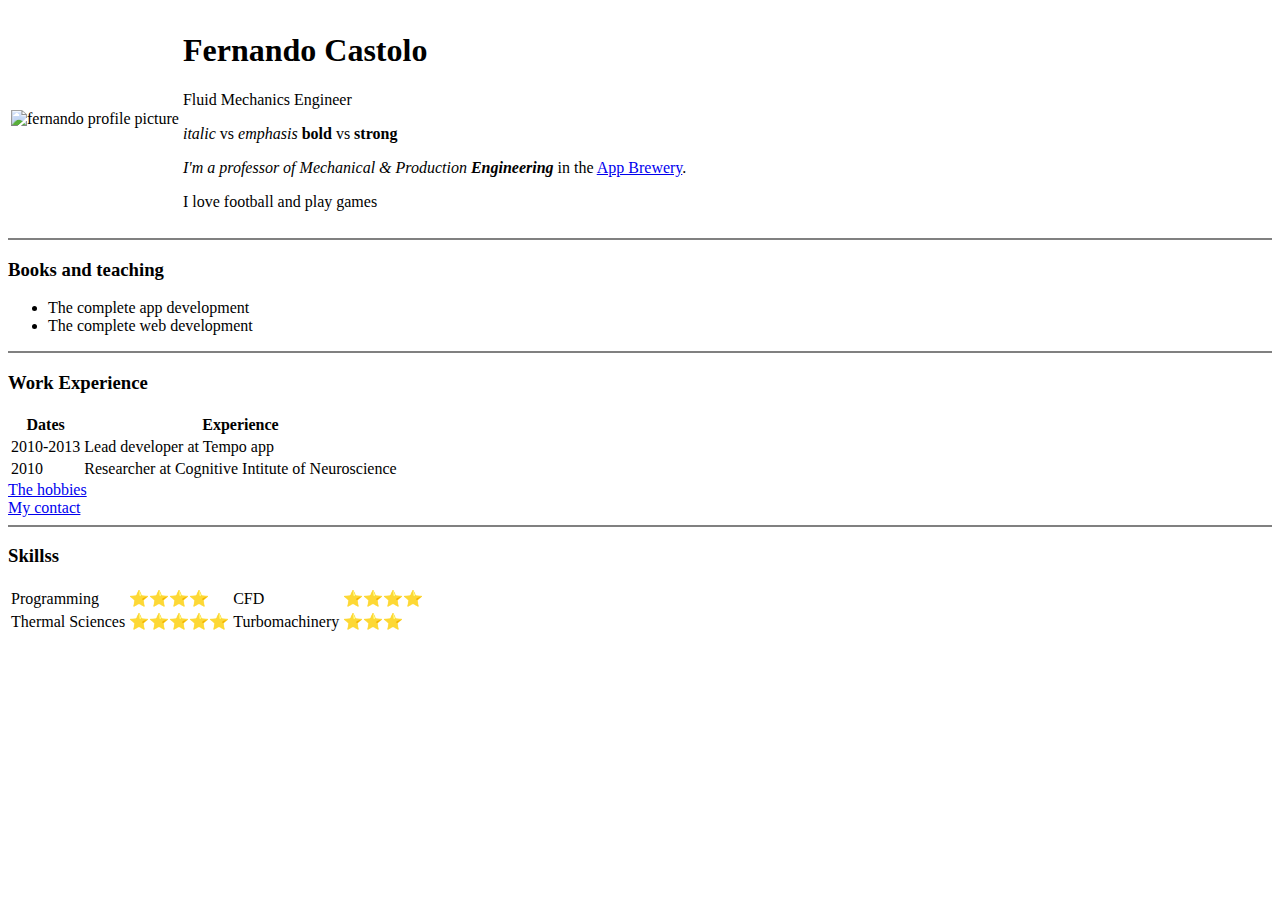
==== index.html @ 30ff11b0 "Add files via upload" ====
<!DOCTYPE html>
<html lang="en">
  <head>
    <meta charset="UTF-8" />
    <title>🙈Fernando's Personal Site</title>
  </head>
  <body>
    <table>
      <tr>
        <td>
          <img
            src="https://media.licdn.com/dms/image/C4D03AQFGury37Y3FcA/profile-displayphoto-shrink_800_800/0/1517543283884?e=1680134400&v=beta&t=rnOuLhsnPRkP0Dx7ASsSh5wx18RR7zwSB--QA0ehcE0"
            alt="fernando profile picture"
          />
        </td>
        <td>
          <h1>Fernando Castolo</h1>
          <p>Fluid Mechanics Engineer</p>
          <i>italic</i>
          vs
          <em>emphasis</em>
          <b>bold</b>
          vs
          <strong>strong</strong>

          <p>
            <em
              >I'm a professor of Mechanical & Production
              <strong>Engineering</strong></em
            >
            in the <a href="https://appbrewery.co">App Brewery</a>.
          </p>
          <p>I love football and play games</p>
        </td>
      </tr>
    </table>

    <hr noshade />

    <h3>Books and teaching</h3>

    <ul>
      <li>The complete app development</li>
      <li>The complete web development</li>
    </ul>
    <hr noshade />
    <h3>Work Experience</h3>
    <table>
      <thead>
        <tr>
          <th>Dates</th>
          <th>Experience</th>
        </tr>
      </thead>
      <tbody>
        <tr>
          <td>2010-2013</td>
          <td>Lead developer at Tempo app</td>
        </tr>
        <tr>
          <td>2010</td>
          <td>Researcher at Cognitive Intitute of Neuroscience</td>
        </tr>
      </tbody>
    </table>

    <a href="hobbies.html">The hobbies</a>
    <br />
    <a href="contact-me.html">My contact</a>

    <hr noshade />

    <h3>Skillss</h3>
    <table>
      <tr>
        <td>Programming</td>
        <td>⭐⭐⭐⭐</td>
        <td>CFD</td>
        <td>⭐⭐⭐⭐</td>
      </tr>
      <tr>
        <td>Thermal Sciences</td>
        <td>⭐⭐⭐⭐⭐</td>
        <td>Turbomachinery</td>
        <td>⭐⭐⭐</td>
      </tr>
    </table>
  </body>
</html>
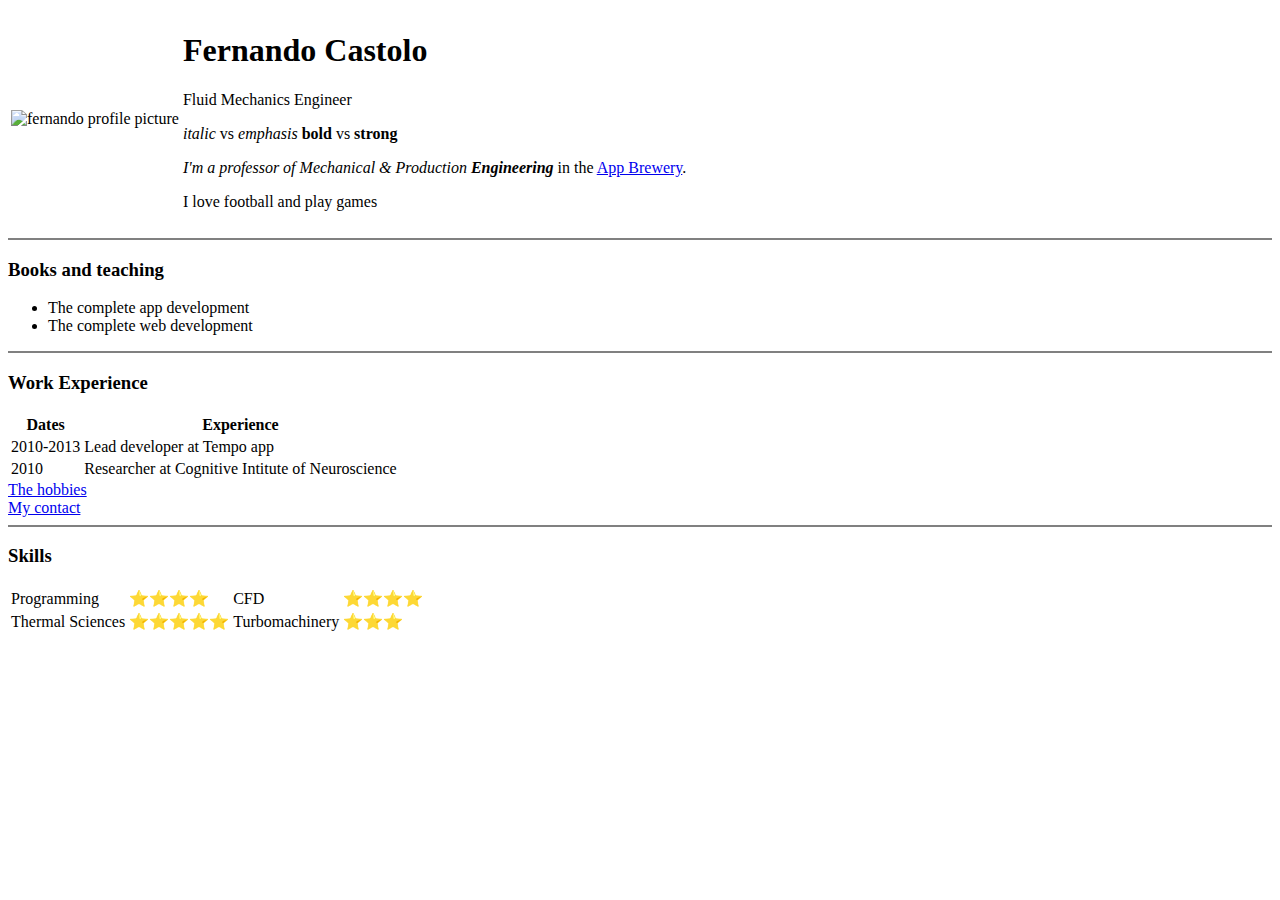
==== commit 0c7a408b: "testandoPush" ====
--- a/index.html
+++ b/index.html
@@ -70,7 +70,7 @@
 
     <hr noshade />
 
-    <h3>Skillss</h3>
+    <h3>Skills</h3>
     <table>
       <tr>
         <td>Programming</td>
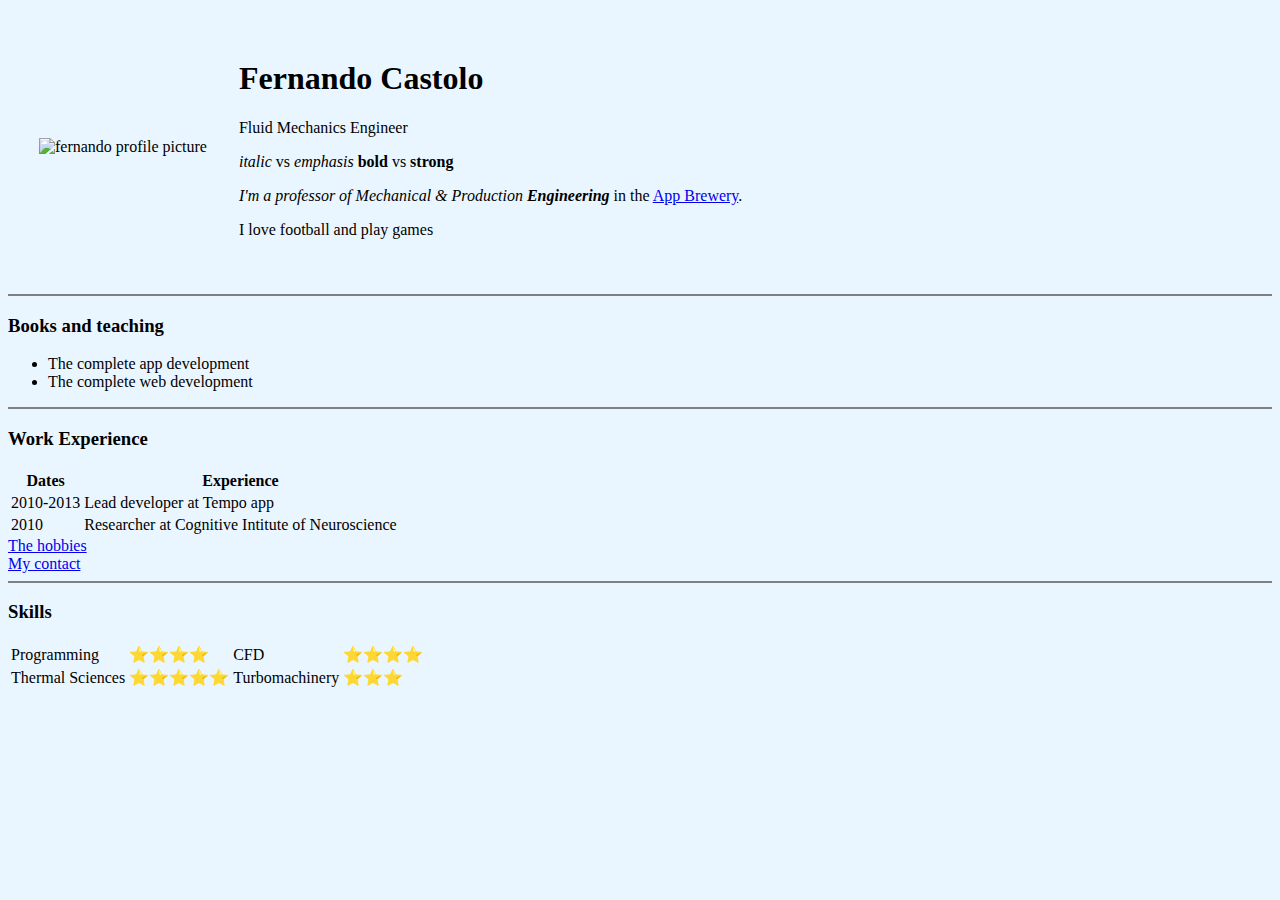
==== commit e5c0857e: "32" ====
--- a/index.html
+++ b/index.html
@@ -4,8 +4,9 @@
     <meta charset="UTF-8" />
     <title>🙈Fernando's Personal Site</title>
   </head>
-  <body>
-    <table>
+  <!-- ----------------------------------------------------------------------- -->
+  <body style="background-color: #eaf6ff">
+    <table cellspacing="30">
       <tr>
         <td>
           <img
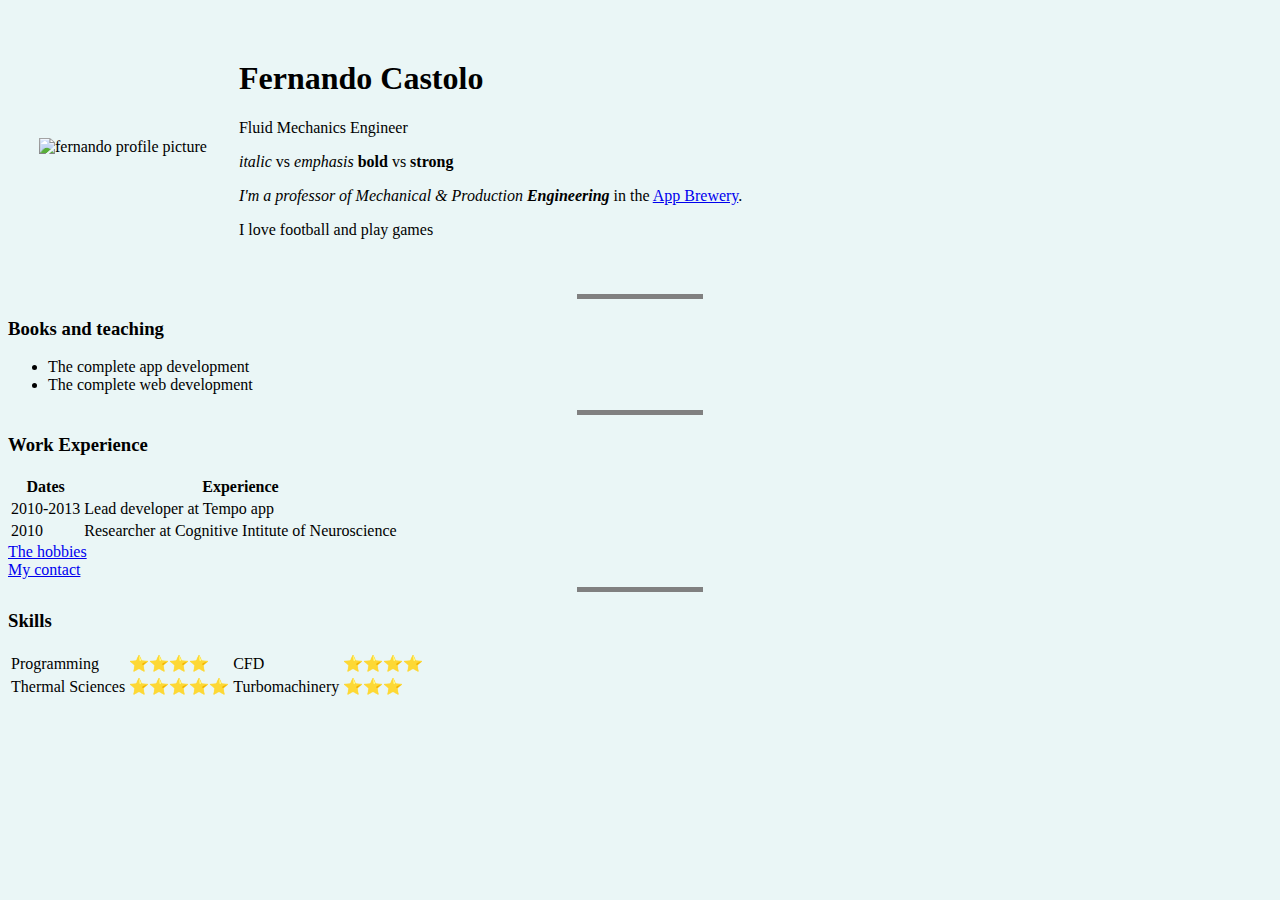
==== commit 3ac351d3: "33" ====
--- a/index.html
+++ b/index.html
@@ -3,9 +3,27 @@
   <head>
     <meta charset="UTF-8" />
     <title>🙈Fernando's Personal Site</title>
+
+    <style>
+      body {
+        background-color: #eaf6f6;
+      }
+      hr {
+        border-style: none;
+        border-top-style: dotted;
+        border-color: grey;
+        border-width: 5px;
+        width: 10%;
+        background-color: whi;
+      }
+      img {
+        height: 200px;
+      }
+    </style>
   </head>
+
   <!-- ----------------------------------------------------------------------- -->
-  <body style="background-color: #eaf6ff">
+  <body>
     <table cellspacing="30">
       <tr>
         <td>
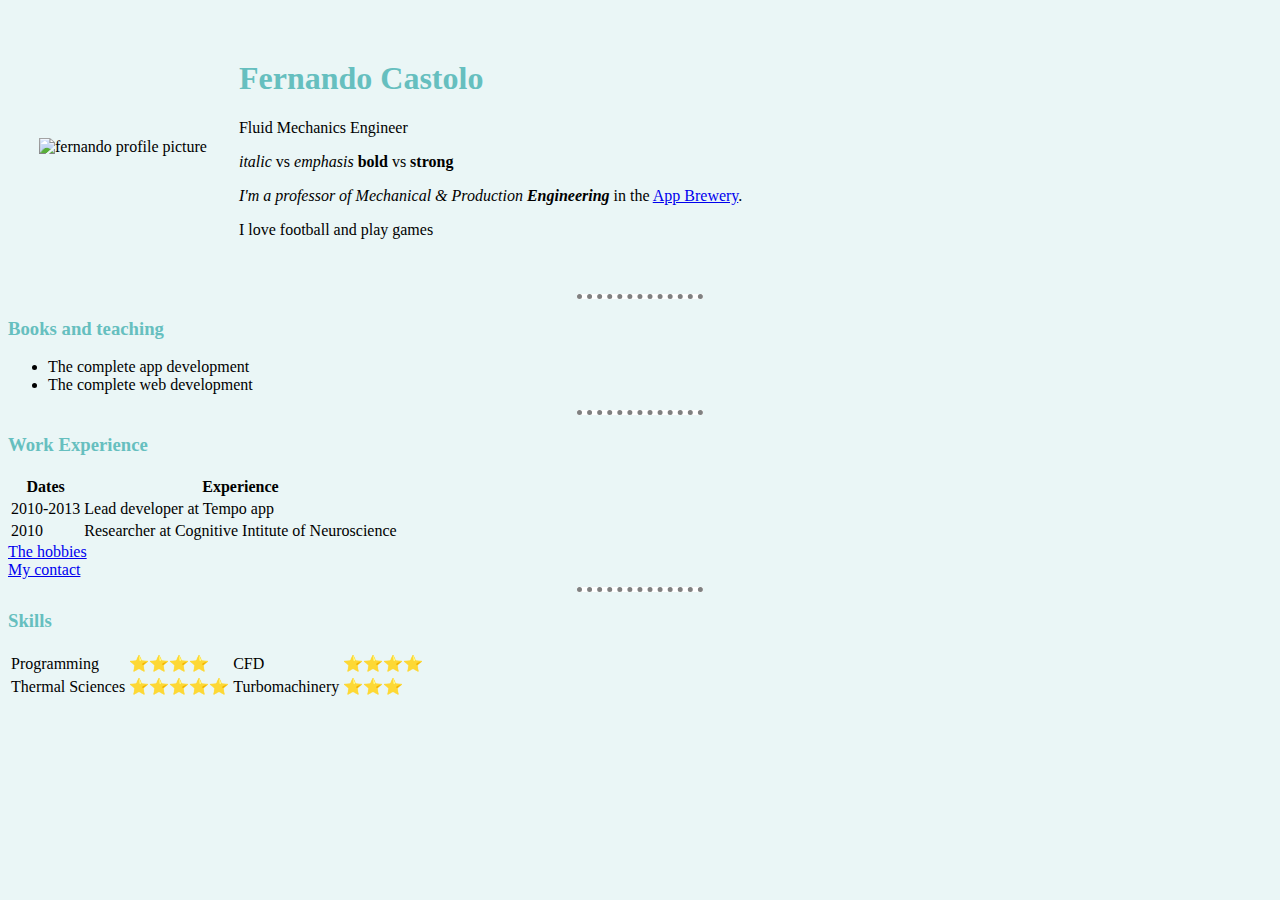
==== commit 6d6fb315: "34" ====
--- a/index.html
+++ b/index.html
@@ -3,23 +3,7 @@
   <head>
     <meta charset="UTF-8" />
     <title>🙈Fernando's Personal Site</title>
-
-    <style>
-      body {
-        background-color: #eaf6f6;
-      }
-      hr {
-        border-style: none;
-        border-top-style: dotted;
-        border-color: grey;
-        border-width: 5px;
-        width: 10%;
-        background-color: whi;
-      }
-      img {
-        height: 200px;
-      }
-    </style>
+    <link rel="stylesheet" href="css/styles.css" />
   </head>
 
   <!-- ----------------------------------------------------------------------- -->
--- a/css/styles.css
+++ b/css/styles.css
@@ -0,0 +1,19 @@
+body {
+  background-color: #eaf6f6;
+}
+hr {
+  border-style: none;
+  border-top-style: dotted;
+  border-color: grey;
+  border-width: 5px;
+  width: 10%;
+  background-color: white;
+}
+img {
+  height: 200px;
+}
+h1,
+h2,
+h3 {
+  color: #66bfbf;
+}
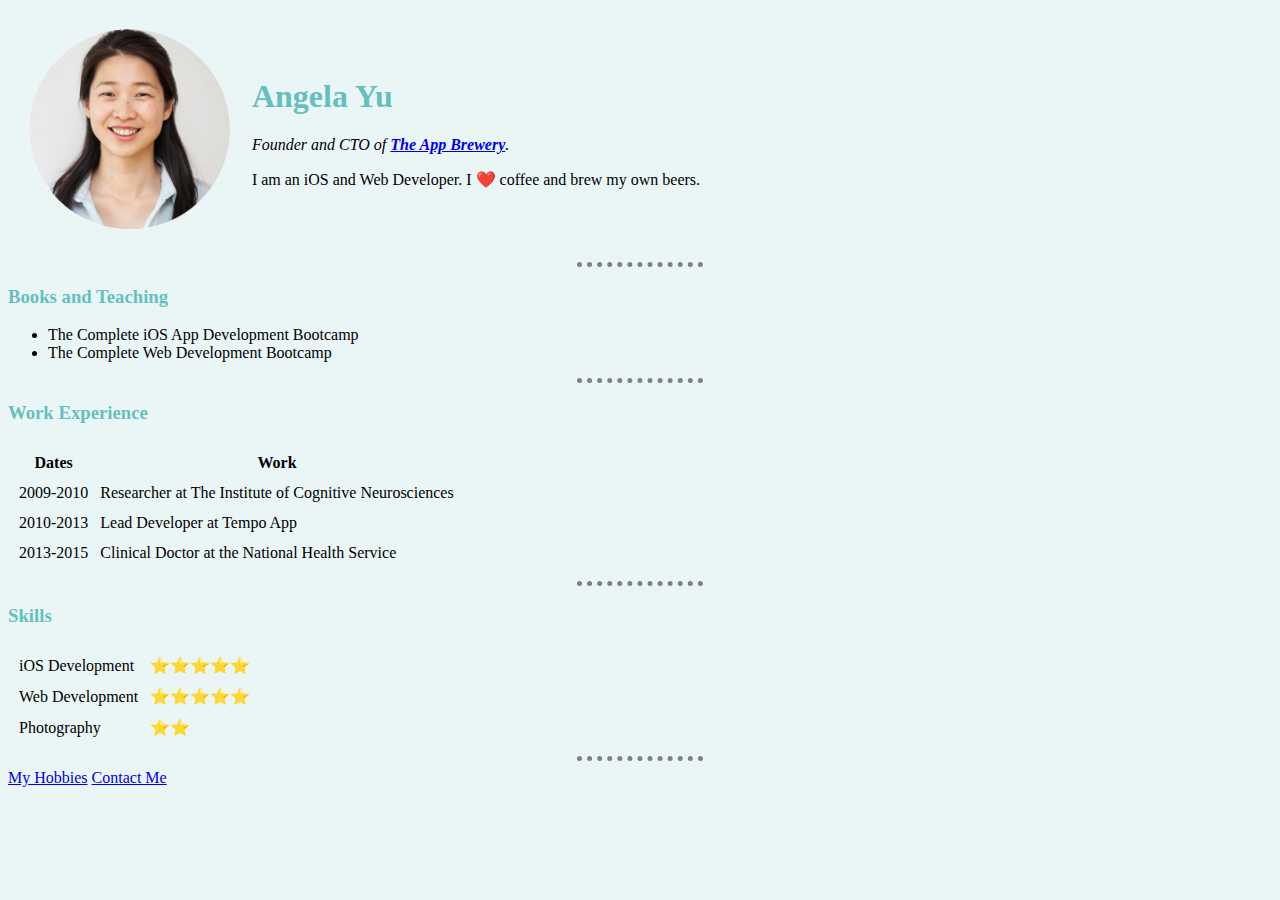
==== commit 0793c393: "35" ====
--- a/index.html
+++ b/index.html
@@ -1,92 +1,81 @@
 <!DOCTYPE html>
-<html lang="en">
+<html>
   <head>
-    <meta charset="UTF-8" />
-    <title>🙈Fernando's Personal Site</title>
+    <meta charset="utf-8" />
+    <title>Angela's Personal Site</title>
     <link rel="stylesheet" href="css/styles.css" />
   </head>
 
-  <!-- ----------------------------------------------------------------------- -->
   <body>
-    <table cellspacing="30">
+    <table cellspacing="20">
       <tr>
+        <td><img src="images/angela.png" alt="angela profile picture" /></td>
         <td>
-          <img
-            src="https://media.licdn.com/dms/image/C4D03AQFGury37Y3FcA/profile-displayphoto-shrink_800_800/0/1517543283884?e=1680134400&v=beta&t=rnOuLhsnPRkP0Dx7ASsSh5wx18RR7zwSB--QA0ehcE0"
-            alt="fernando profile picture"
-          />
-        </td>
-        <td>
-          <h1>Fernando Castolo</h1>
-          <p>Fluid Mechanics Engineer</p>
-          <i>italic</i>
-          vs
-          <em>emphasis</em>
-          <b>bold</b>
-          vs
-          <strong>strong</strong>
-
+          <h1>Angela Yu</h1>
           <p>
             <em
-              >I'm a professor of Mechanical & Production
-              <strong>Engineering</strong></em
+              >Founder and CTO of
+              <strong
+                ><a href="https://www.appbrewery.co/"
+                  >The App Brewery</a
+                ></strong
+              >.</em
             >
-            in the <a href="https://appbrewery.co">App Brewery</a>.
           </p>
-          <p>I love football and play games</p>
+          <p>
+            I am an iOS and Web Developer. I ❤️ coffee and brew my own beers.
+          </p>
         </td>
       </tr>
     </table>
-
-    <hr noshade />
-
-    <h3>Books and teaching</h3>
-
+    <hr />
+    <h3>Books and Teaching</h3>
     <ul>
-      <li>The complete app development</li>
-      <li>The complete web development</li>
+      <li>The Complete iOS App Development Bootcamp</li>
+      <li>The Complete Web Development Bootcamp</li>
     </ul>
-    <hr noshade />
+    <hr />
     <h3>Work Experience</h3>
-    <table>
+    <table cellspacing="10">
       <thead>
         <tr>
           <th>Dates</th>
-          <th>Experience</th>
+          <th>Work</th>
         </tr>
       </thead>
       <tbody>
         <tr>
-          <td>2010-2013</td>
-          <td>Lead developer at Tempo app</td>
+          <td>2009-2010</td>
+          <td>Researcher at The Institute of Cognitive Neurosciences</td>
         </tr>
         <tr>
-          <td>2010</td>
-          <td>Researcher at Cognitive Intitute of Neuroscience</td>
+          <td>2010-2013</td>
+          <td>Lead Developer at Tempo App</td>
+        </tr>
+        <tr>
+          <td>2013-2015</td>
+          <td>Clinical Doctor at the National Health Service</td>
         </tr>
       </tbody>
     </table>
-
-    <a href="hobbies.html">The hobbies</a>
-    <br />
-    <a href="contact-me.html">My contact</a>
-
-    <hr noshade />
-
+    <hr />
     <h3>Skills</h3>
-    <table>
+    <table cellspacing="10">
       <tr>
-        <td>Programming</td>
-        <td>⭐⭐⭐⭐</td>
-        <td>CFD</td>
-        <td>⭐⭐⭐⭐</td>
+        <td>iOS Development</td>
+        <td>⭐️⭐️⭐️⭐️⭐️</td>
       </tr>
       <tr>
-        <td>Thermal Sciences</td>
-        <td>⭐⭐⭐⭐⭐</td>
-        <td>Turbomachinery</td>
-        <td>⭐⭐⭐</td>
+        <td>Web Development</td>
+        <td>⭐️⭐️⭐️⭐️⭐️</td>
+      </tr>
+      <tr>
+        <td>Photography</td>
+        <td>⭐️⭐️</td>
       </tr>
     </table>
+    <hr />
+    <a href="hobbies.html">My Hobbies</a>
+    <a href="contact-me.html">Contact Me</a>
   </body>
 </html>
--- a/css/styles.css
+++ b/css/styles.css
@@ -7,7 +7,7 @@
   border-color: grey;
   border-width: 5px;
   width: 10%;
-  background-color: white;
+  background-color: #eaf6f6;
 }
 img {
   height: 200px;
@@ -17,3 +17,6 @@
 h3 {
   color: #66bfbf;
 }
+img {
+  background-color: #eaf6f6;
+}
